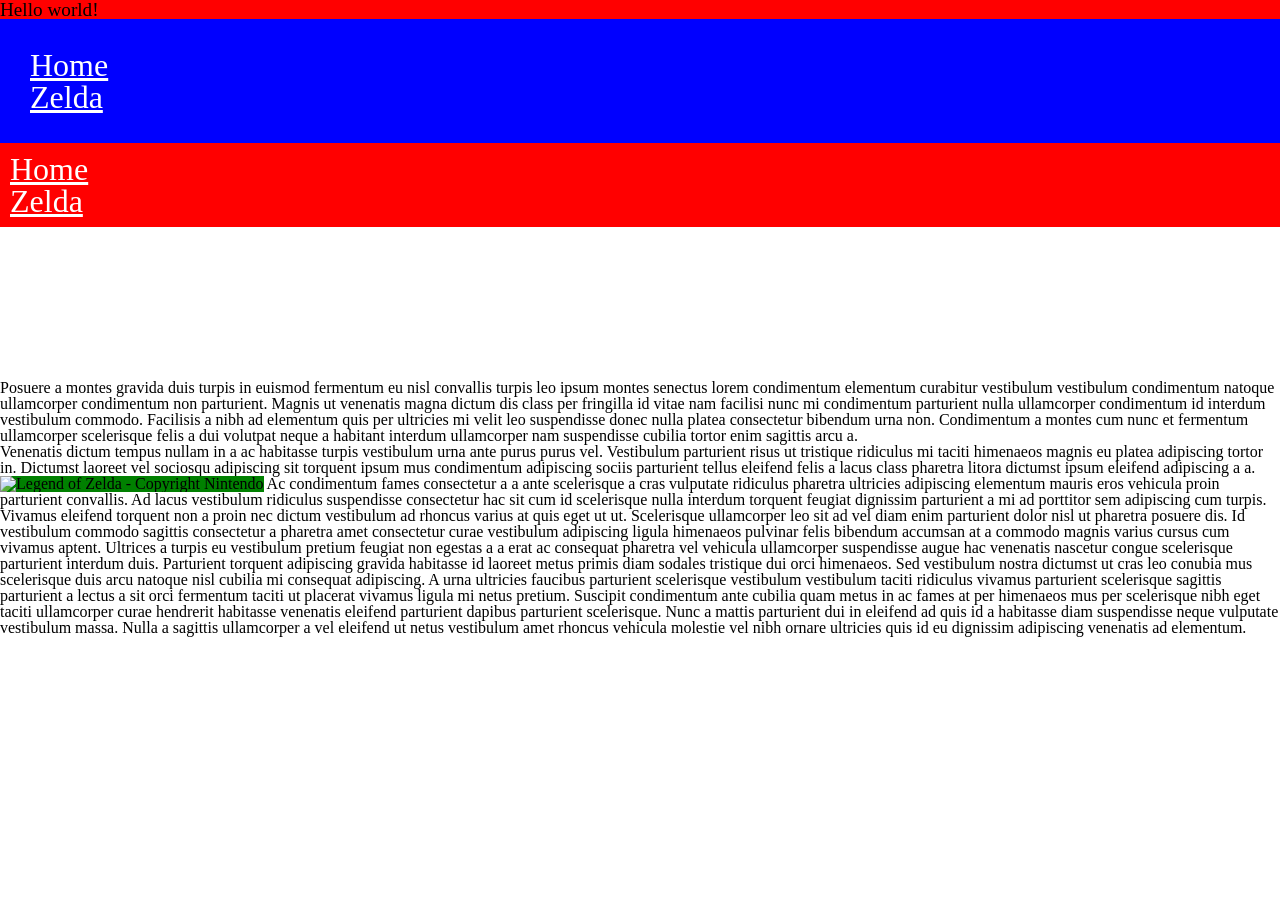
==== live-demos/unit-1/index.html @ c4629f73 "remove temporary syllabus docx file" ====
<!DOCTYPE html>
<html>
<head>
    <meta charset="UTF-8">
    <title>Legend of Zelda - CPST342 Series</title>

    <style>
        /* http://meyerweb.com/eric/tools/css/reset/
           v2.0 | 20110126
           License: none (public domain)
        */

        html, body, div, span, applet, object, iframe,
        h1, h2, h3, h4, h5, h6, p, blockquote, pre,
        a, abbr, acronym, address, big, cite, code,
        del, dfn, em, img, ins, kbd, q, s, samp,
        small, strike, strong, sub, sup, tt, var,
        b, u, i, center,
        dl, dt, dd, ol, ul, li,
        fieldset, form, label, legend,
        table, caption, tbody, tfoot, thead, tr, th, td,
        article, aside, canvas, details, embed,
        figure, figcaption, footer, header, hgroup,
        menu, nav, output, ruby, section, summary,
        time, mark, audio, video {
            margin: 0;
            padding: 0;
            border: 0;
            font-size: 100%;
            font: inherit;
            vertical-align: baseline;
        }
        /* HTML5 display-role reset for older browsers */
        article, aside, details, figcaption, figure,
        footer, header, hgroup, menu, nav, section {
            display: block;
        }
        body {
            line-height: 1;
        }
        ol, ul {
            list-style: none;
        }
        blockquote, q {
            quotes: none;
        }
        blockquote:before, blockquote:after,
        q:before, q:after {
            content: '';
            content: none;
        }
        table {
            border-collapse: collapse;
            border-spacing: 0;
        }


        /*
        pixels
         == vs ==
        em
         == vs ==
        rem
        */

        html {
            /*font-size: 16px;*/
        }

        img {
            max-width: 100%;
        }

        header {
            background:red;
            /*font-size: 1.2em;*/
            /*font-size: 16px;*/
            font-size: 1.2rem;
        }

        /* specificity determines which rules are applied */
        header nav {
            background: gray;
            padding: 30px;
            /*font-size: 1.4em;*/
            /*font-size: 18px;*/
            font-size: 2rem;
        }
        a {
            color: #fff;
        }

        /* make primary nav blue */
        #primary-nav {
            background:blue;
        }

        /* make secondary nav red */
        #secondary-nav {
            background:red;
        }

        nav,
        .nav {
            padding: 10px;
        }
    </style>

    <!--
    CSS Selectors:
        * html tag name
        * class name
        * id
        * nested tags
    -->

</head>
<body>

<header>
    Hello world!
    <nav id="primary-nav"> <!-- primary nav -->
        <ul>
            <li>
                <a href="hello-world.html">Home</a>
            </li>
            <li>
                <a href="index.html">Zelda</a>
            </li>
        </ul>
    </nav>

    <nav id="secondary-nav" class="nav"><!-- secondary nav -->
        <ul>
            <li>
                <a href="hello-world.html">Home</a>
            </li>
            <li>
                <a href="index.html">Zelda</a>
            </li>
        </ul>
    </nav>
</header>


<canvas>Canvas</canvas>


<p>
Posuere a montes gravida duis turpis in euismod fermentum eu nisl convallis turpis leo ipsum montes senectus lorem condimentum elementum curabitur vestibulum vestibulum condimentum natoque ullamcorper condimentum non parturient. Magnis ut venenatis magna dictum dis class per fringilla id vitae nam facilisi nunc mi condimentum parturient nulla ullamcorper condimentum id interdum vestibulum commodo. Facilisis a nibh ad elementum quis per ultricies mi velit leo suspendisse donec nulla platea consectetur bibendum urna non. Condimentum a montes cum nunc et fermentum ullamcorper scelerisque felis a dui volutpat neque a habitant interdum ullamcorper nam suspendisse cubilia tortor enim sagittis arcu a.
</p>
Venenatis dictum tempus nullam in a ac habitasse turpis vestibulum urna ante purus purus vel. Vestibulum parturient risus ut tristique ridiculus mi taciti himenaeos magnis eu platea adipiscing tortor in. Dictumst laoreet vel sociosqu adipiscing sit torquent ipsum mus condimentum adipiscing sociis parturient tellus eleifend felis a lacus class pharetra litora dictumst ipsum eleifend adipiscing a a.
<img src="https://cdn02.nintendo-europe.com/media/images/10_share_images/portals_3/SI_Hub_Zelda_Portal_image1600w.jpg" alt="Legend of Zelda - Copyright Nintendo" style="background:green;" >

Ac condimentum fames consectetur a a ante scelerisque a cras vulputate ridiculus pharetra ultricies adipiscing elementum mauris eros vehicula proin parturient convallis. Ad lacus vestibulum ridiculus suspendisse consectetur hac sit cum id scelerisque nulla interdum torquent feugiat dignissim parturient a mi ad porttitor sem adipiscing cum turpis. Vivamus eleifend torquent non a proin nec dictum vestibulum ad rhoncus varius at quis eget ut ut. Scelerisque ullamcorper leo sit ad vel diam enim parturient dolor nisl ut pharetra posuere dis. Id vestibulum commodo sagittis consectetur a pharetra amet consectetur curae vestibulum adipiscing ligula himenaeos pulvinar felis bibendum accumsan at a commodo magnis varius cursus cum vivamus aptent. Ultrices a turpis eu vestibulum pretium feugiat non egestas a a erat ac consequat pharetra vel vehicula ullamcorper suspendisse augue hac venenatis nascetur congue scelerisque parturient interdum duis.

Parturient torquent adipiscing gravida habitasse id laoreet metus primis diam sodales tristique dui orci himenaeos. Sed vestibulum nostra dictumst ut cras leo conubia mus scelerisque duis arcu natoque nisl cubilia mi consequat adipiscing. A urna ultricies faucibus parturient scelerisque vestibulum vestibulum taciti ridiculus vivamus parturient scelerisque sagittis parturient a lectus a sit orci fermentum taciti ut placerat vivamus ligula mi netus pretium. Suscipit condimentum ante cubilia quam metus in ac fames at per himenaeos mus per scelerisque nibh eget taciti ullamcorper curae hendrerit habitasse venenatis eleifend parturient dapibus parturient scelerisque. Nunc a mattis parturient dui in eleifend ad quis id a habitasse diam suspendisse neque vulputate vestibulum massa. Nulla a sagittis ullamcorper a vel eleifend ut netus vestibulum amet rhoncus vehicula molestie vel nibh ornare ultricies quis id eu dignissim adipiscing venenatis ad elementum.



</body>
</html>
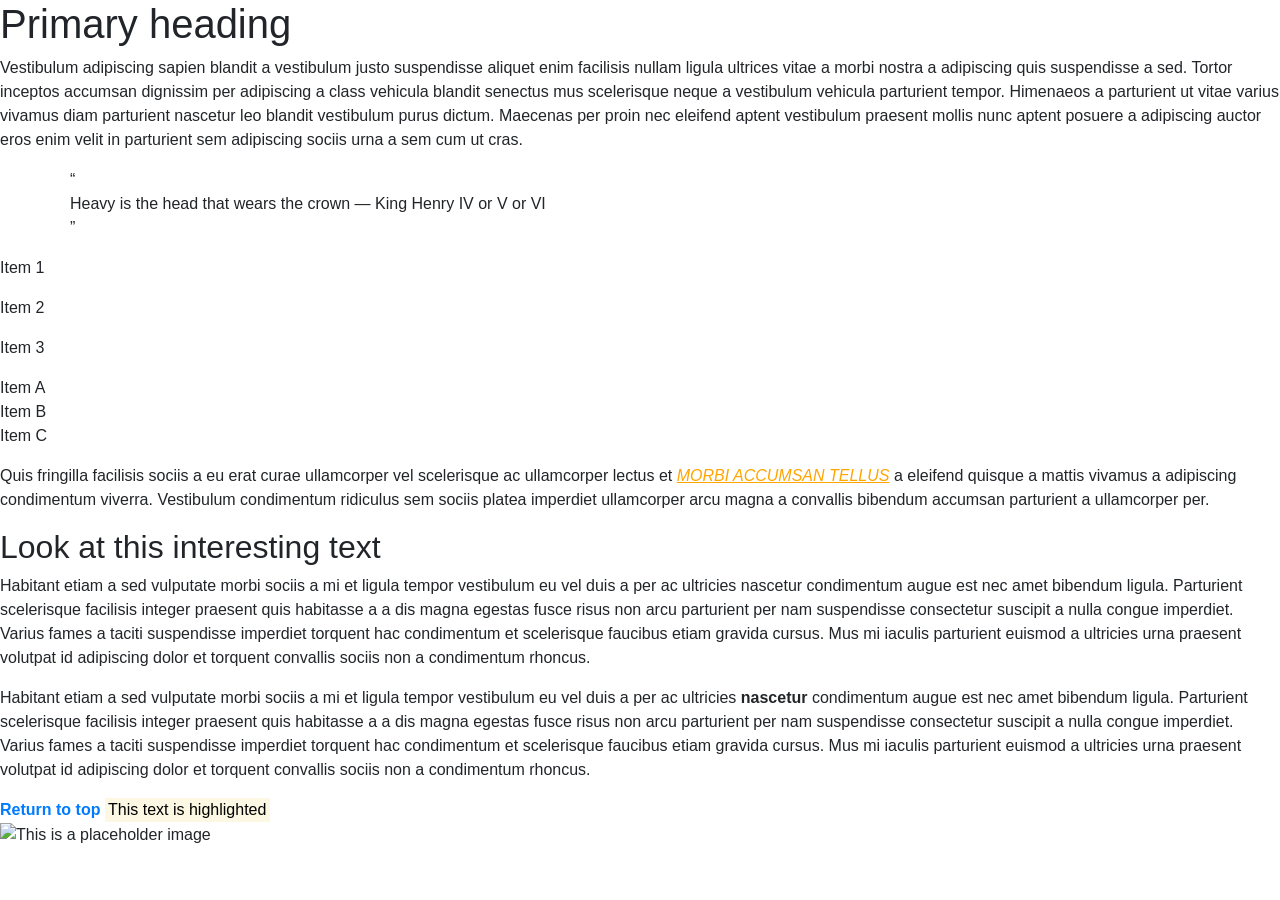
==== commit 7c07d6b9: "Add unit 1 week 2 docs" ====
--- a/live-demos/unit-1/index.html
+++ b/live-demos/unit-1/index.html
@@ -1,162 +1,142 @@
-<!DOCTYPE html>
-<html>
-<head>
-    <meta charset="UTF-8">
-    <title>Legend of Zelda - CPST342 Series</title>
+<!doctype html>
+<html lang="en-us">
+    <head>
+        <title>My Webpage</title>
+        <meta charset="UTF-8">
 
-    <style>
-        /* http://meyerweb.com/eric/tools/css/reset/
-           v2.0 | 20110126
-           License: none (public domain)
-        */
+        <link rel="stylesheet" href="style.css">
 
-        html, body, div, span, applet, object, iframe,
-        h1, h2, h3, h4, h5, h6, p, blockquote, pre,
-        a, abbr, acronym, address, big, cite, code,
-        del, dfn, em, img, ins, kbd, q, s, samp,
-        small, strike, strong, sub, sup, tt, var,
-        b, u, i, center,
-        dl, dt, dd, ol, ul, li,
-        fieldset, form, label, legend,
-        table, caption, tbody, tfoot, thead, tr, th, td,
-        article, aside, canvas, details, embed,
-        figure, figcaption, footer, header, hgroup,
-        menu, nav, output, ruby, section, summary,
-        time, mark, audio, video {
-            margin: 0;
-            padding: 0;
-            border: 0;
-            font-size: 100%;
-            font: inherit;
-            vertical-align: baseline;
-        }
-        /* HTML5 display-role reset for older browsers */
-        article, aside, details, figcaption, figure,
-        footer, header, hgroup, menu, nav, section {
-            display: block;
-        }
-        body {
-            line-height: 1;
-        }
-        ol, ul {
-            list-style: none;
-        }
-        blockquote, q {
-            quotes: none;
-        }
-        blockquote:before, blockquote:after,
-        q:before, q:after {
-            content: '';
-            content: none;
-        }
-        table {
-            border-collapse: collapse;
-            border-spacing: 0;
-        }
+        <style>
+            a {
+                color: #FF0000;
+                text-decoration: none;
+                font-weight: 700;
+                border-bottom: 1px transparent;
+            }
 
+            a:active,
+            a:visited,
+            a:hover {
+                color: #0000FF;
+                text-decoration: none;
+                border-bottom: 1px dashed #0000FF;
+            }
 
-        /*
-        pixels
-         == vs ==
-        em
-         == vs ==
-        rem
-        */
+            blockquote::before {
+                content: "“";
+                display: block;
+            }
 
-        html {
-            /*font-size: 16px;*/
-        }
+            blockquote::after {
+                content: "”";
+                display: block;
+            }
 
-        img {
-            max-width: 100%;
-        }
+            .my-custom-class {}
+            #my-single-element {}
 
-        header {
-            background:red;
-            /*font-size: 1.2em;*/
-            /*font-size: 16px;*/
-            font-size: 1.2rem;
-        }
+            /* any ancestor <a> within any <div> */
+            /* <div><section><p><a>text</a></p></section></div>
+            div a {
 
-        /* specificity determines which rules are applied */
-        header nav {
-            background: gray;
-            padding: 30px;
-            /*font-size: 1.4em;*/
-            /*font-size: 18px;*/
-            font-size: 2rem;
-        }
-        a {
-            color: #fff;
-        }
+            }
 
-        /* make primary nav blue */
-        #primary-nav {
-            background:blue;
-        }
+            /* any immediate children */
+            /* <div><section><p><a>text</a></p></section></div> */
+            div > a {
 
-        /* make secondary nav red */
-        #secondary-nav {
-            background:red;
-        }
+            }
 
-        nav,
-        .nav {
-            padding: 10px;
-        }
-    </style>
+            ul {
+                list-style-type: decimal;
+                margin-bottom: 1rem;
+            }
 
-    <!--
-    CSS Selectors:
-        * html tag name
-        * class name
-        * id
-        * nested tags
-    -->
+            ul li {
+                margin-bottom: 1rem;
+            }
 
-</head>
-<body>
+            ul li:last-child {
+                margin-bottom: 0;
+            }
+        </style>
 
-<header>
-    Hello world!
-    <nav id="primary-nav"> <!-- primary nav -->
+        <!-- Boostrap CSS -->
+        <link rel="stylesheet" href="https://cdn.jsdelivr.net/npm/bootstrap@4.5.3/dist/css/bootstrap.min.css" integrity="sha384-TX8t27EcRE3e/ihU7zmQxVncDAy5uIKz4rEkgIXeMed4M0jlfIDPvg6uqKI2xXr2" crossorigin="anonymous">
+
+    </head>
+    <body>
+        <h1 id="top">Primary heading</h1>
+        <p>
+            Vestibulum adipiscing sapien blandit a vestibulum justo suspendisse aliquet enim facilisis nullam ligula ultrices vitae a morbi nostra a adipiscing quis suspendisse a sed. Tortor inceptos accumsan dignissim per adipiscing a class vehicula blandit senectus mus scelerisque neque a vestibulum vehicula parturient tempor. Himenaeos a parturient ut vitae varius vivamus diam parturient nascetur leo blandit vestibulum purus dictum. Maecenas per proin nec eleifend aptent vestibulum praesent mollis nunc aptent posuere a adipiscing auctor eros enim velit in parturient sem adipiscing sociis urna a sem cum ut cras.
+        </p>
+
+        <section>
+
+        </section>
+
+        <div class="container">
+            <div class="row">
+                <blockquote>
+                    Heavy is the head that wears the crown
+                    &mdash; <cite>King Henry IV or V or VI</cite>
+                </blockquote>
+                <address>
+
+                </address>
+            </div>
+        </div>
+
         <ul>
-            <li>
-                <a href="hello-world.html">Home</a>
-            </li>
-            <li>
-                <a href="index.html">Zelda</a>
-            </li>
+            <li>Item 1</li>
+            <li>Item 2</li>
+            <li>Item 3</li>
         </ul>
-    </nav>
 
-    <nav id="secondary-nav" class="nav"><!-- secondary nav -->
-        <ul>
-            <li>
-                <a href="hello-world.html">Home</a>
-            </li>
-            <li>
-                <a href="index.html">Zelda</a>
-            </li>
-        </ul>
-    </nav>
-</header>
+        <ol>
+            <li>Item A </li>
+            <li>Item B </li>
+            <li>Item C </li>
+        </ol>
 
+        <p>
+            Quis fringilla facilisis sociis a eu erat curae ullamcorper vel scelerisque ac ullamcorper lectus et
+            <a
+            href="page-2.html"
+            style="
+                color: orange;
+                text-decoration: underline;
+                text-transform: uppercase;
+                font-weight: 400;
+                font-style: italic;
+            "
+            >morbi accumsan tellus</a>
+            a eleifend quisque a mattis vivamus a adipiscing condimentum viverra. Vestibulum condimentum ridiculus sem sociis platea imperdiet ullamcorper arcu magna a convallis bibendum accumsan parturient a ullamcorper per.
+        </p>
 
-<canvas>Canvas</canvas>
+        <h2 id="look-at">Look at this interesting text</h2>
+        <p>
+            Habitant etiam a sed vulputate morbi sociis a mi et ligula tempor vestibulum eu vel duis a per ac ultricies nascetur condimentum augue est nec amet bibendum ligula. Parturient scelerisque facilisis integer praesent quis habitasse a a dis magna egestas fusce risus non arcu parturient per nam suspendisse consectetur suscipit a nulla congue imperdiet. Varius fames a taciti suspendisse imperdiet torquent hac condimentum et scelerisque faucibus etiam gravida cursus. Mus mi iaculis parturient euismod a ultricies urna praesent volutpat id adipiscing dolor et torquent convallis sociis non a condimentum rhoncus.
+        </p>
 
+        <p>
+            Habitant etiam a sed vulputate morbi sociis a mi et ligula tempor vestibulum eu vel duis a per ac ultricies <a id="anchor-2">nascetur</a> condimentum augue est nec amet bibendum ligula. Parturient scelerisque facilisis integer praesent quis habitasse a a dis magna egestas fusce risus non arcu parturient per nam suspendisse consectetur suscipit a nulla congue imperdiet. Varius fames a taciti suspendisse imperdiet torquent hac condimentum et scelerisque faucibus etiam gravida cursus. Mus mi iaculis parturient euismod a ultricies urna praesent volutpat id adipiscing dolor et torquent convallis sociis non a condimentum rhoncus.
+        </p>
 
-<p>
-Posuere a montes gravida duis turpis in euismod fermentum eu nisl convallis turpis leo ipsum montes senectus lorem condimentum elementum curabitur vestibulum vestibulum condimentum natoque ullamcorper condimentum non parturient. Magnis ut venenatis magna dictum dis class per fringilla id vitae nam facilisi nunc mi condimentum parturient nulla ullamcorper condimentum id interdum vestibulum commodo. Facilisis a nibh ad elementum quis per ultricies mi velit leo suspendisse donec nulla platea consectetur bibendum urna non. Condimentum a montes cum nunc et fermentum ullamcorper scelerisque felis a dui volutpat neque a habitant interdum ullamcorper nam suspendisse cubilia tortor enim sagittis arcu a.
-</p>
-Venenatis dictum tempus nullam in a ac habitasse turpis vestibulum urna ante purus purus vel. Vestibulum parturient risus ut tristique ridiculus mi taciti himenaeos magnis eu platea adipiscing tortor in. Dictumst laoreet vel sociosqu adipiscing sit torquent ipsum mus condimentum adipiscing sociis parturient tellus eleifend felis a lacus class pharetra litora dictumst ipsum eleifend adipiscing a a.
-<img src="https://cdn02.nintendo-europe.com/media/images/10_share_images/portals_3/SI_Hub_Zelda_Portal_image1600w.jpg" alt="Legend of Zelda - Copyright Nintendo" style="background:green;" >
+        <a href="#top">Return to top</a>
+        <span></span>
+        <q></q>
+        <mark>This text is highlighted</mark>
 
-Ac condimentum fames consectetur a a ante scelerisque a cras vulputate ridiculus pharetra ultricies adipiscing elementum mauris eros vehicula proin parturient convallis. Ad lacus vestibulum ridiculus suspendisse consectetur hac sit cum id scelerisque nulla interdum torquent feugiat dignissim parturient a mi ad porttitor sem adipiscing cum turpis. Vivamus eleifend torquent non a proin nec dictum vestibulum ad rhoncus varius at quis eget ut ut. Scelerisque ullamcorper leo sit ad vel diam enim parturient dolor nisl ut pharetra posuere dis. Id vestibulum commodo sagittis consectetur a pharetra amet consectetur curae vestibulum adipiscing ligula himenaeos pulvinar felis bibendum accumsan at a commodo magnis varius cursus cum vivamus aptent. Ultrices a turpis eu vestibulum pretium feugiat non egestas a a erat ac consequat pharetra vel vehicula ullamcorper suspendisse augue hac venenatis nascetur congue scelerisque parturient interdum duis.
+        <div>
+            <img
+                src="https://placehold.it/600x300"
+                alt="This is a placeholder image"
+            >
+        </div>
 
-Parturient torquent adipiscing gravida habitasse id laoreet metus primis diam sodales tristique dui orci himenaeos. Sed vestibulum nostra dictumst ut cras leo conubia mus scelerisque duis arcu natoque nisl cubilia mi consequat adipiscing. A urna ultricies faucibus parturient scelerisque vestibulum vestibulum taciti ridiculus vivamus parturient scelerisque sagittis parturient a lectus a sit orci fermentum taciti ut placerat vivamus ligula mi netus pretium. Suscipit condimentum ante cubilia quam metus in ac fames at per himenaeos mus per scelerisque nibh eget taciti ullamcorper curae hendrerit habitasse venenatis eleifend parturient dapibus parturient scelerisque. Nunc a mattis parturient dui in eleifend ad quis id a habitasse diam suspendisse neque vulputate vestibulum massa. Nulla a sagittis ullamcorper a vel eleifend ut netus vestibulum amet rhoncus vehicula molestie vel nibh ornare ultricies quis id eu dignissim adipiscing venenatis ad elementum.
-
-
-
-</body>
+        <!-- Bootstrap JS (jQuery and JS bundle w/ Popper.js) -->
+        <script src="https://code.jquery.com/jquery-3.5.1.slim.min.js" integrity="sha384-DfXdz2htPH0lsSSs5nCTpuj/zy4C+OGpamoFVy38MVBnE+IbbVYUew+OrCXaRkfj" crossorigin="anonymous"></script>
+        <script src="https://cdn.jsdelivr.net/npm/bootstrap@4.5.3/dist/js/bootstrap.bundle.min.js" integrity="sha384-ho+j7jyWK8fNQe+A12Hb8AhRq26LrZ/JpcUGGOn+Y7RsweNrtN/tE3MoK7ZeZDyx" crossorigin="anonymous"></script>
+    </body>
 </html>
--- a/live-demos/unit-1/style.css
+++ b/live-demos/unit-1/style.css
@@ -0,0 +1,48 @@
+/* http://meyerweb.com/eric/tools/css/reset/
+   v2.0 | 20110126
+   License: none (public domain)
+*/
+
+html, body, div, span, applet, object, iframe,
+h1, h2, h3, h4, h5, h6, p, blockquote, pre,
+a, abbr, acronym, address, big, cite, code,
+del, dfn, em, img, ins, kbd, q, s, samp,
+small, strike, strong, sub, sup, tt, var,
+b, u, i, center,
+dl, dt, dd, ol, ul, li,
+fieldset, form, label, legend,
+table, caption, tbody, tfoot, thead, tr, th, td,
+article, aside, canvas, details, embed,
+figure, figcaption, footer, header, hgroup,
+menu, nav, output, ruby, section, summary,
+time, mark, audio, video {
+    margin: 0;
+    padding: 0;
+    border: 0;
+    font-size: 100%;
+    font: inherit;
+    vertical-align: baseline;
+}
+/* HTML5 display-role reset for older browsers */
+article, aside, details, figcaption, figure,
+footer, header, hgroup, menu, nav, section {
+    display: block;
+}
+body {
+    line-height: 1;
+}
+ol, ul {
+    list-style: none;
+}
+blockquote, q {
+    quotes: none;
+}
+blockquote:before, blockquote:after,
+q:before, q:after {
+    content: '';
+    content: none;
+}
+table {
+    border-collapse: collapse;
+    border-spacing: 0;
+}
